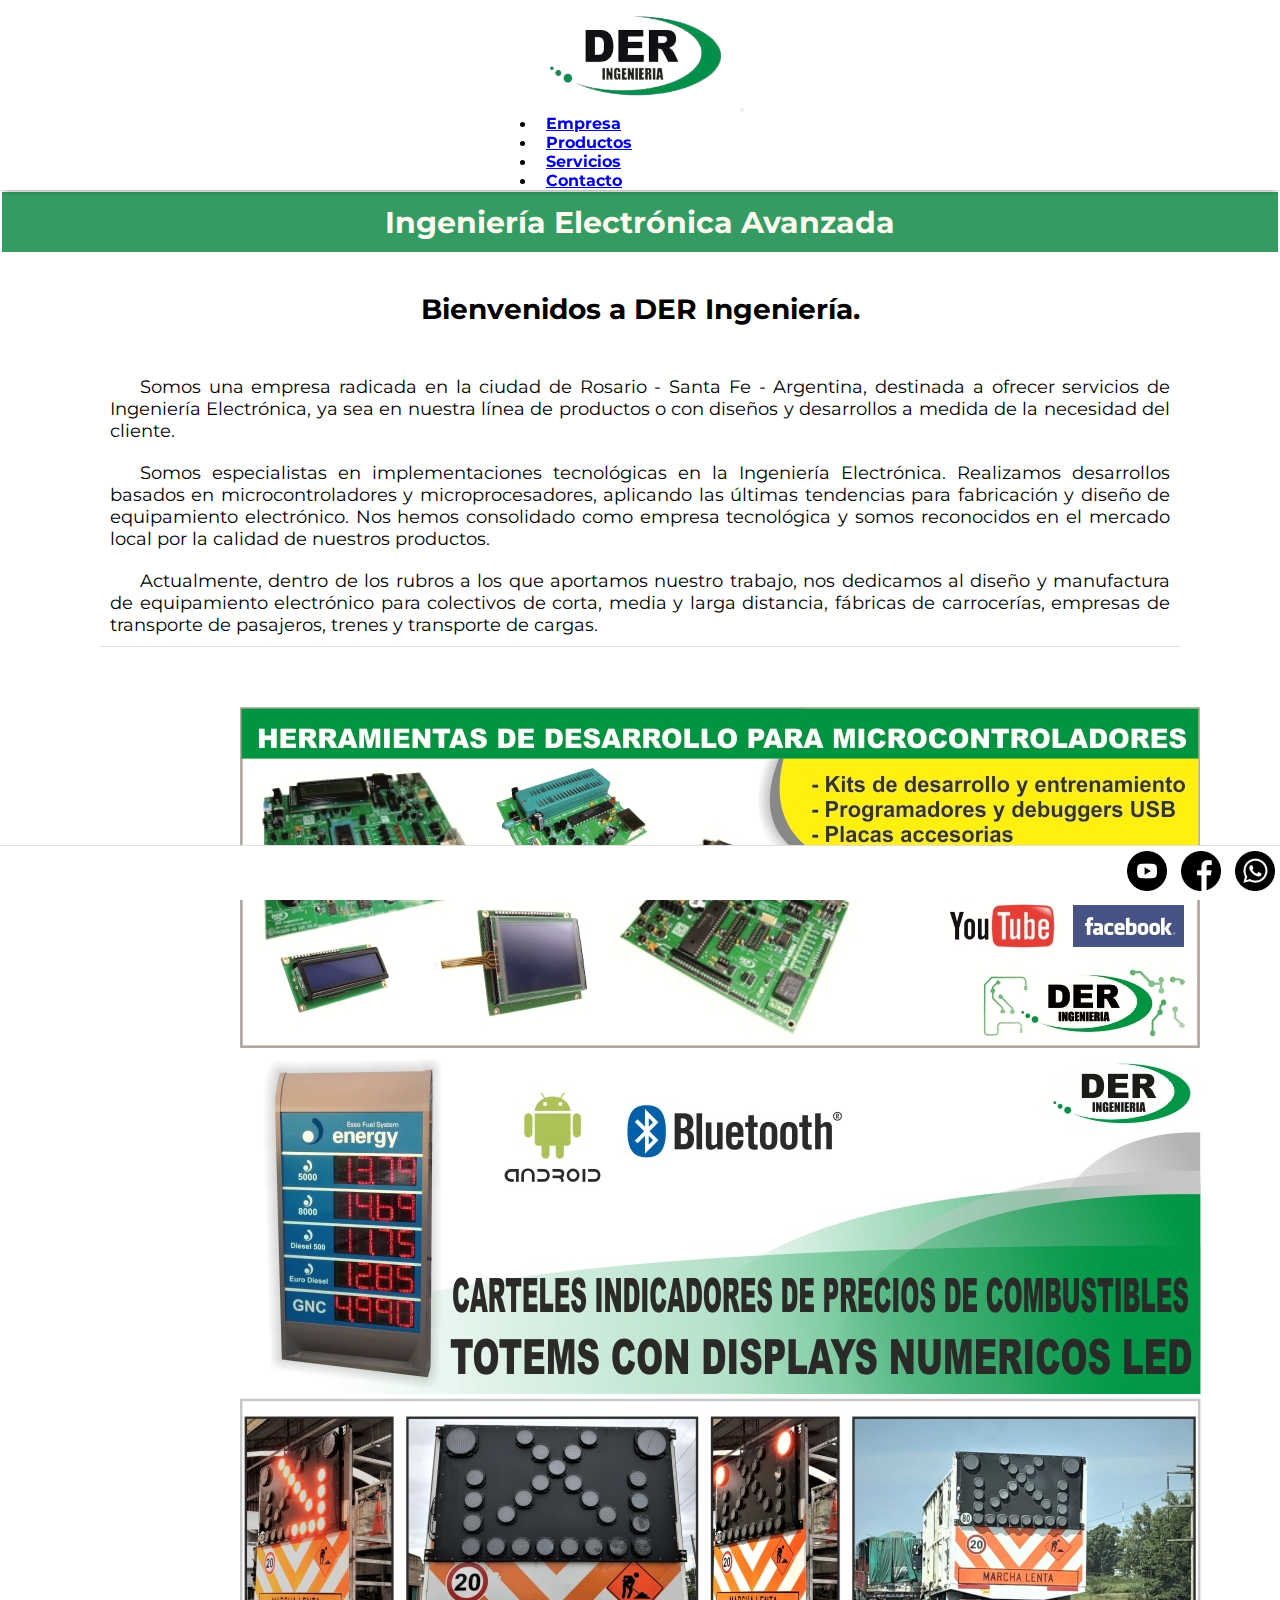
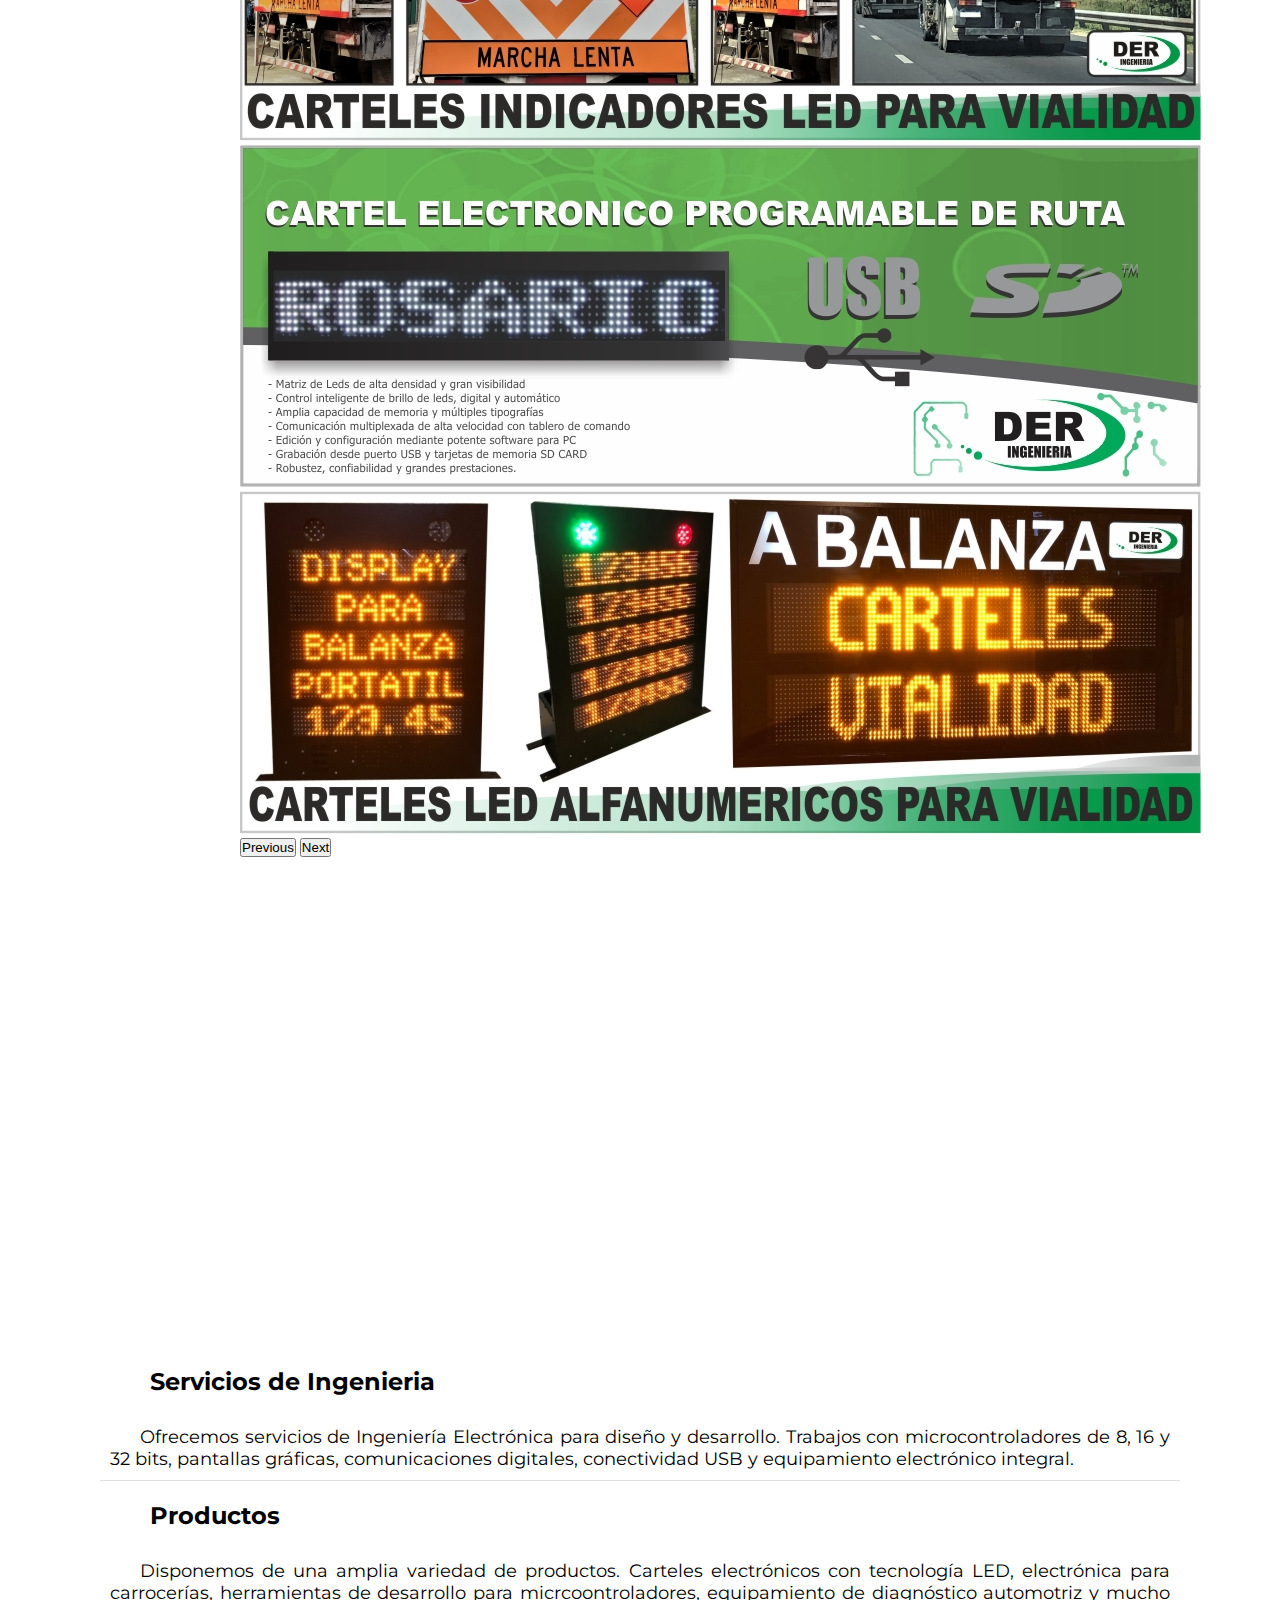
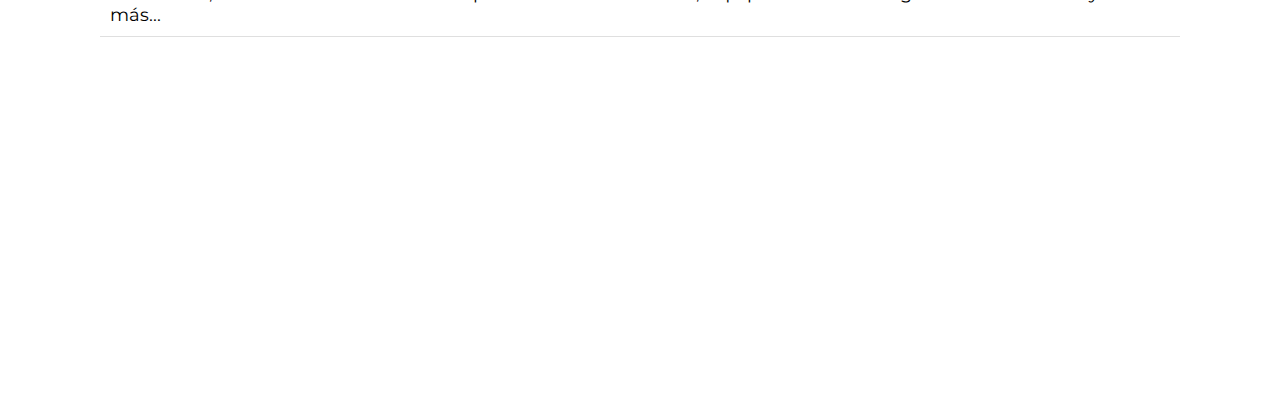
==== index.html @ 80d1bb1e "primer commit de proyecto JS" ====
<!DOCTYPE html>
<html lang="en">

<head>
  <meta charset="UTF-8">
  <meta http-equiv="X-UA-Compatible" content="IE=edge">
  <meta name="viewport" content="width=device-width, initial-scale=1.0">
  <!--!KEYWORD-->
  <meta name="keywords" content="ingenieria, electronica, desarrollo, fabricaion, automatizacion, industria, automotriz, inyectores, batea, ultrasonido, scaner, cartel, led, señalizacion, totem, vialidad">
  <!--!DESCRIPTION-->
  <meta name="description" content="Empresa tecnológica que ofrece productos de diseño y desarrollo electrónico propio, como así también servicios de ingeniería para terceros. Desarrollos de cartelería led textos pasantes y desarrollo electronico automatriz">  
  <!--!FAVICON-->
  <link rel="shortcut icon" href="./img/favicon.ico" type="image/x-icon">
  <!--TITLE-->
  <title>DER | Ingenieria Electronica. Desarrollos a medida del cliente.</title>
  <!--BOOTSTRAP-->
  <link href="https://cdn.jsdelivr.net/npm/bootstrap@5.0.2/dist/css/bootstrap.min.css" rel="stylesheet"
    integrity="sha384-EVSTQN3/azprG1Anm3QDgpJLIm9Nao0Yz1ztcQTwFspd3yD65VohhpuuCOmLASjC" crossorigin="anonymous">
  <!--CSS-->
  <link rel="stylesheet" href="./css/estilos.css">     
</head>

<body>
  <div class="grid-container">
    <header class="encabezado">
      <nav class="navbar navbar-expand-lg navbar-light">
        <div class="container-fluid">
          <a class="navbar-brand" href="./index.html"><img src="./img/logo.png" alt="Logo DER"></a>
          <button class="navbar-toggler" type="button" data-bs-toggle="collapse"
            data-bs-target="#navbarSupportedContent" aria-controls="navbarSupportedContent" aria-expanded="false"
            aria-label="Toggle navigation">
            <span class="navbar-toggler-icon"></span>
          </button>
          <div class="collapse navbar-collapse" id="navbarSupportedContent">
            <ul class="navbar-nav me-auto mb-2 mb-lg-0">              
              <li class="nav-item">
                <a class="nav-link" href="./pages/empresa.html">Empresa</a>
              </li>
              <li class="nav-item">
                <a class="nav-link" href="./pages/productos.html">Productos</a>
              </li>
              <li class="nav-item">
                <a class="nav-link" href="./pages/servicios.html">Servicios</a>
              </li>
              <li class="nav-item">
                <a class="nav-link" href="./pages/contacto.html">Contacto</a>
              </li>
            </ul>
          </div>
        </div>
      </nav>
    </header>
    <main class="contenido">
      <section class="section-h1">
        <h1>Ingeniería Electrónica Avanzada</h1>
      </section>
      <section class="index-bienvenidos">
        <h2>Bienvenidos a DER Ingeniería.</h2>
        <div>
          <p>Somos una empresa radicada en la ciudad de Rosario - Santa Fe - Argentina, destinada a ofrecer servicios de
            Ingeniería Electrónica, ya sea en nuestra línea de productos o con diseños y desarrollos a medida de la
            necesidad del cliente.
          </p>
          <p>Somos especialistas en implementaciones tecnológicas en la Ingeniería Electrónica. Realizamos desarrollos
            basados en microcontroladores y microprocesadores, aplicando las últimas tendencias para fabricación y
            diseño de equipamiento electrónico. Nos hemos consolidado como empresa tecnológica y somos reconocidos en el
            mercado local por la calidad de nuestros productos.
          </p>
          <p>Actualmente, dentro de los rubros a los que aportamos nuestro trabajo, nos dedicamos al diseño y
            manufactura de equipamiento electrónico para colectivos de corta, media y larga distancia, fábricas de
            carrocerías, empresas de transporte de pasajeros, trenes y transporte de cargas.
          </p>
        </div>
      </section>
      <section class="index-carrusel">        
        <div>
          <div id="carouselExampleControls" class="carousel slide" data-bs-ride="carousel">
            <div class="carousel-inner">
                <div class="carousel-item active">
                    <img src="./img/galeria-01.jpg" class="d-block w-100" alt="Placas desarrollo">
                </div>
                <div class="carousel-item">
                    <img src="./img/galeria-02.jpg" class="d-block w-100" alt="Totem informativo">
                </div>
                <div class="carousel-item">
                    <img src="./img/galeria-03.jpg" class="d-block w-100" alt="Señalizacion vialidad">
                </div>
                <div class="carousel-item">
                    <img src="./img/galeria-04.jpg" class="d-block w-100" alt="Cartel texto pasante">
                </div>
                <div class="carousel-item">
                  <img src="./img/galeria-05.jpg" class="d-block w-100" alt="Cartel texto pasante">
              </div>
            </div>
            <button class="carousel-control-prev" type="button" data-bs-target="#carouselExampleControls"
                data-bs-slide="prev">
                <span class="carousel-control-prev-icon" aria-hidden="true"></span>
                <span class="visually-hidden">Previous</span>
            </button>
            <button class="carousel-control-next" type="button" data-bs-target="#carouselExampleControls"
                data-bs-slide="next">
                <span class="carousel-control-next-icon" aria-hidden="true"></span>
                <span class="visually-hidden">Next</span>
            </button>
          </div>      
        </div>
      </section>
      <section class="index-hero">
      </section>      
      <section class="index-servicios-productos">
        <h2>Servicios de Ingenieria</h2>
        <div>
          <p>Ofrecemos servicios de Ingeniería Electrónica para diseño y desarrollo. Trabajos con microcontroladores de
            8, 16 y 32 bits, pantallas gráficas, comunicaciones digitales, conectividad USB y equipamiento electrónico
            integral.</p>
        </div>
        <h2>Productos</h2>
        <div>
          <p>Disponemos de una amplia variedad de productos. Carteles electrónicos con tecnología LED, electrónica para
            carrocerías, herramientas de desarrollo para micrcoontroladores, equipamiento de diagnóstico automotriz y
            mucho más...</p>
        </div>
      </section>
      <section class="index-videos">
        <article>
          <iframe width="382" height="215" src="https://www.youtube.com/embed/olby2ZAEmCo" title="YouTube video player"
            frameborder="0"
            allow="accelerometer; autoplay; clipboard-write; encrypted-media; gyroscope; picture-in-picture"
            allowfullscreen></iframe>
        </article>
        <article>
          <iframe width="382" height="215" src="https://www.youtube.com/embed/WHKkf8-tL34" title="YouTube video player"
            frameborder="0"
            allow="accelerometer; autoplay; clipboard-write; encrypted-media; gyroscope; picture-in-picture"
            allowfullscreen></iframe>
        </article>
      </section>
    </main>
    <footer class="pie">
      <div>
        <a href="https://www.youtube.com/user/wwsw" target="_blank"><img src="./img/footer-youtube.png"
            alt="Icono Youtube"></a>
        <a href="https://www.facebook.com/people/DER-Ingenier%C3%ADa/100059523351848/" target="_blank"><img
            src="./img/footer-facebook.png" alt="Icono Facebook"></a>
        <a href="https://api.whatsapp.com/send?phone=543416841623&text=" target="_blank"><img
            src="./img/footer-whatsapp.png" alt="Icono whatsapp"></a>
      </div>
    </footer>
  </div>
  <!--JS-->
  <script src="https://cdn.jsdelivr.net/npm/bootstrap@5.0.2/dist/js/bootstrap.bundle.min.js"
    integrity="sha384-MrcW6ZMFYlzcLA8Nl+NtUVF0sA7MsXsP1UyJoMp4YLEuNSfAP+JcXn/tWtIaxVXM"
    crossorigin="anonymous"></script>
  
  <!-- Código Javascript simulador interactivo -->
  <script src="./scripts/simulador.js"></script>

</body>

</html>
---- css/estilos.css ----
@import url("https://fonts.googleapis.com/css2?family=Montserrat:ital,wght@0,100;0,300;0,500;1,100;1,300;1,500&display=swap");
/*-----RESET------*/
* {
  margin: 0;
  padding: 0;
  box-sizing: border-box; }

/*-----GRIDS (INDEX Y PRODUCTOS) -----*/
.grid-container {
  display: grid;
  grid-template-columns: repeat(3, 1fr);
  grid-template-rows: auto auto 100px;
  grid-template-areas: "header header header"     "main main main" "footer footer footer"; }

.encabezado {
  grid-area: header; }

.contenido {
  grid-area: main; }

.pie {
  grid-area: footer; }

/*-----VARIABLES------*/
/*-----MIXINNS------*/
/*-----HEADER------*/
.encabezado {
  display: flex;
  justify-content: center;
  align-items: center;
  box-shadow: 0px 2px 7px -3px rgba(0, 0, 0, 0.67);
  -webkit-box-shadow: 0px 2px 7px -3px rgba(0, 0, 0, 0.67);
  -moz-box-shadow: 0px 2px 7px -3px rgba(0, 0, 0, 0.67);
  background: rgba(255, 255, 255, 0.9);
  position: sticky;
  top: 0px;
  z-index: 1; }
  .encabezado nav div a img {
    width: 180px;
    height: 90px;
    margin: 10px; }
  .encabezado nav div div ul li a {
    font-family: "Montserrat", sans-serif;
    font-weight: bold;
    font-size: 16px;
    margin: 10px; }

/*-----MAIN------*/
/*-----TITULOS------*/
.section-h1 {
  background-color: #349c63;
  height: 60px;
  display: flex;
  justify-content: center;
  align-items: center;
  margin: 2px; }
  .section-h1 h1 {
    font-family: "Montserrat", sans-serif;
    color: floralwhite;
    font-weight: bold;
    text-align: center;
    font-size: 30px;
    margin: 10px; }

/*-----INDEX------*/
.index-bienvenidos {
  display: flex;
  flex-direction: column;
  margin-left: 50px;
  margin-right: 50px;
  margin-top: 20px;
  margin-bottom: 20px; }
  .index-bienvenidos h2 {
    font-family: "Montserrat", sans-serif;
    font-weight: bold;
    text-align: center;
    font-size: 28px;
    margin: 20px; }
  .index-bienvenidos div {
    display: flex;
    flex-direction: column;
    border-bottom: 1px solid #dfdfdf;
    margin-left: 50px;
    margin-right: 50px;
    margin-top: 20px;
    margin-bottom: 20px; }
    .index-bienvenidos div p {
      font-family: "Montserrat", sans-serif;
      text-align: justify;
      text-indent: 30px;
      font-size: 18px;
      margin: 10px; }

.index-carrusel {
  display: flex;
  justify-content: center;
  align-items: center;
  margin: 40px; }
  .index-carrusel div {
    width: 800px; }

.index-hero {
  background-image: linear-gradient(to bottom, rgba(255, 255, 255, 0.502), rgba(52, 156, 99, 0.678)), url("../img/fondo.jpg");
  background-repeat: no-repeat;
  background-size: cover;
  background-position: center;
  background-attachment: fixed;
  width: 100%;
  height: 50vh; }

.index-servicios-productos {
  margin-left: 50px;
  margin-right: 50px;
  margin-top: 20px;
  margin-bottom: 10px; }
  .index-servicios-productos h2 {
    font-family: "Montserrat", sans-serif;
    font-weight: bold;
    text-align: left;
    font-size: 24px;
    margin-left: 100px;
    margin-right: 100px;
    margin-top: 10px;
    margin-bottom: 10px; }
  .index-servicios-productos div {
    display: flex;
    flex-direction: column;
    border-bottom: 1px solid #dfdfdf;
    margin-left: 50px;
    margin-right: 50px;
    margin-top: 20px;
    margin-bottom: 20px; }
    .index-servicios-productos div p {
      font-family: "Montserrat", sans-serif;
      text-align: justify;
      text-indent: 30px;
      font-size: 18px;
      margin: 10px; }

.index-videos {
  display: flex;
  justify-content: center;
  align-items: center; }
  .index-videos article {
    margin: 10px; }

/*-----EMPRESA------*/
.empresa-parrafos {
  display: flex;
  flex-direction: column;
  margin: 100px; }
  .empresa-parrafos .empresa-parrafos-div {
    display: flex;
    border-bottom: 1px solid #dfdfdf;
    margin: 20px; }
    .empresa-parrafos .empresa-parrafos-div h2 {
      font-family: "Montserrat", sans-serif;
      font-size: 32px;
      margin: 10px;
      width: 250px; }
    .empresa-parrafos .empresa-parrafos-div div {
      display: flex;
      flex-direction: column;
      margin-left: 30px;
      width: 100%; }
      .empresa-parrafos .empresa-parrafos-div div p {
        font-family: "Montserrat", sans-serif;
        text-indent: 30px;
        font-size: 18px; }

/*-----PRODUCTOS------*/
.productos-hero {
  display: flex;
  flex-direction: column;
  border-bottom: 1px solid #dfdfdf;
  margin-left: 100px;
  margin-right: 100px;
  margin-top: 20px;
  margin-bottom: 20px; }
  .productos-hero div p {
    font-family: "Montserrat", sans-serif;
    text-indent: 30px;
    font-size: 18px;
    margin: 10px; }

.productos div {
  display: flex;
  justify-content: space-evenly;
  align-items: center; }
  .productos div div {
    display: flex;
    flex-direction: column;
    text-align: center;
    width: 300px;
    height: 380px;
    margin: 20px;
    border: 1px solid gray;
    transition: 0.5s; }
    .productos div div:hover {
      transform: scale(1.05); }
    .productos div div img {
      width: 300px;
      height: 300px;
      padding: 5px; }
    .productos div div h2 {
      font-family: "Montserrat", sans-serif;
      font-weight: bold;
      font-size: 20px;
      margin: 10px; }
    .productos div div a {
      text-decoration: none;
      color: white;
      background-color: #349c63;
      font-family: "Montserrat", sans-serif;
      font-weight: bold;
      font-size: 14px;
      padding: 5px; }

/*-----SERVICIOS------*/
.servicios-hero {
  display: flex;
  justify-content: center;
  align-items: center;
  margin-left: 50px;
  margin-right: 50px;
  margin-top: 30px;
  margin-bottom: 30px; }
  .servicios-hero img {
    margin: 30px;
    width: 700px; }

.servicios-parrafos {
  margin: 100px;
  margin-left: 100px;
  margin-right: 100px;
  margin-top: 10px;
  margin-bottom: 100px; }
  .servicios-parrafos h2 {
    font-family: "Montserrat", sans-serif;
    font-weight: bold;
    text-align: left;
    font-size: 24px;
    margin-left: 50px;
    margin-right: 50px;
    margin-top: 10px;
    margin-bottom: 10px; }
  .servicios-parrafos div {
    display: flex;
    flex-direction: column;
    border-bottom: 1px solid #dfdfdf;
    margin-left: 50px;
    margin-right: 50px;
    margin-top: 20px;
    margin-bottom: 20px; }
    .servicios-parrafos div p {
      font-family: "Montserrat", sans-serif;
      text-align: justify;
      text-indent: 30px;
      font-size: 18px;
      margin: 10px; }

/*-----CONTACTO------*/
.contacto-consulta {
  display: flex;
  justify-content: center;
  align-items: center;
  margin: 30px; }
  .contacto-consulta form {
    width: 500px; }
    .contacto-consulta form div label {
      font-family: "Montserrat", sans-serif; }
    .contacto-consulta form div button {
      font-family: "Montserrat", sans-serif; }

.contacto-ubicacion {
  display: flex;
  flex-direction: column;
  align-items: center;
  margin-left: 100px;
  margin-right: 100px;
  margin-top: 50px;
  margin-bottom: 80px; }
  .contacto-ubicacion h2 {
    font-family: "Montserrat", sans-serif;
    font-weight: bold;
    text-align: center;
    font-size: 24px;
    margin: 15px; }

/*-----FOOTER------*/
.pie {
  display: flex;
  flex-direction: column;
  position: fixed;
  left: 0;
  bottom: 0;
  width: 100%;
  background-color: white;
  border-top: 1px solid #dfdfdf;
  text-align: right; }
  .pie div a img {
    width: 40px;
    height: 40px;
    margin: 5px; }

/*-----MEDIA QUERY------*/
@media screen and (max-width: 1020px) {
  .grid-container {
    grid-template-columns: repeat(2, 1fr);
    grid-template-areas: "header header"         "main main" "footer footer"; }
  .index-carrusel div {
    width: 675px; }
  .index-videos {
    flex-direction: column; }
  .productos div {
    flex-direction: column; }
  .servicios-hero img {
    width: 500px; } }

@media screen and (max-width: 680px) {
  .section-h1 {
    height: 80px; }
  .encabezado {
    flex-direction: column;
    justify-content: center;
    align-items: center; }
  .index-bienvenidos div {
    margin-left: 30px;
    margin-right: 30px; }
  .index-bienvenidos div p {
    text-align: left; }
  .index-carrusel div {
    width: 490px; }
  .index-hero {
    height: 40vh; }
  .empresa-parrafos {
    margin-left: 20px;
    margin-right: 20px;
    margin-top: 20px;
    margin-bottom: 80px; }
  .index-servicios-productos div {
    margin-left: 30px;
    margin-right: 30px; }
  .index-servicios-productos div p {
    text-align: left; }
  .empresa-parrafos-div {
    flex-direction: column;
    align-items: center; }
  .empresa-parrafos-div h2 {
    text-align: center;
    font-size: 24px;
    margin: 5px;
    width: 150px; }
  .empresa-parrafos-div div {
    margin: 5px; }
  .productos-hero {
    margin: 10px; }
  .servicios-hero img {
    width: 400px; }
  .servicios-parrafos {
    margin-left: 20px;
    margin-right: 20px;
    margin-top: 20px;
    margin-bottom: 80px; }
  .servicios-parrafos h2 {
    margin: 30px; }
  .servicios-parrafos div {
    margin-left: 30px;
    margin-right: 30px; }
  .servicios-parrafos div p {
    text-align: left; } }

@media screen and (max-width: 500px) {
  .section-h1 {
    height: 100px; }
  .index-bienvenidos {
    margin-left: 20px;
    margin-right: 20px; }
  .index-bienvenidos div {
    margin-left: 5px;
    margin-right: 5px; }
  .index-carrusel div {
    width: 340px; }
  .index-hero {
    height: 30vh; }
  .index-servicios-productos {
    margin: 10px; }
  .index-servicios-productos h2 {
    margin-left: 20px;
    margin-right: 20px; }
  .index-videos {
    scale: 80%; }
  .contacto-ubicacion {
    scale: 70%; }
  .servicios-hero img {
    width: 300px; }
  .servicios-parrafos h2 {
    margin: 10px; }
  .servicios-parrafos div {
    margin: 10px; } }

@media screen and (max-width: 350px) {
  .grid-container {
    grid-template-columns: repeat 1fr;
    grid-template-areas: "header" "main" "footer"; }
  .servicios-hero img {
    width: 250px; } }
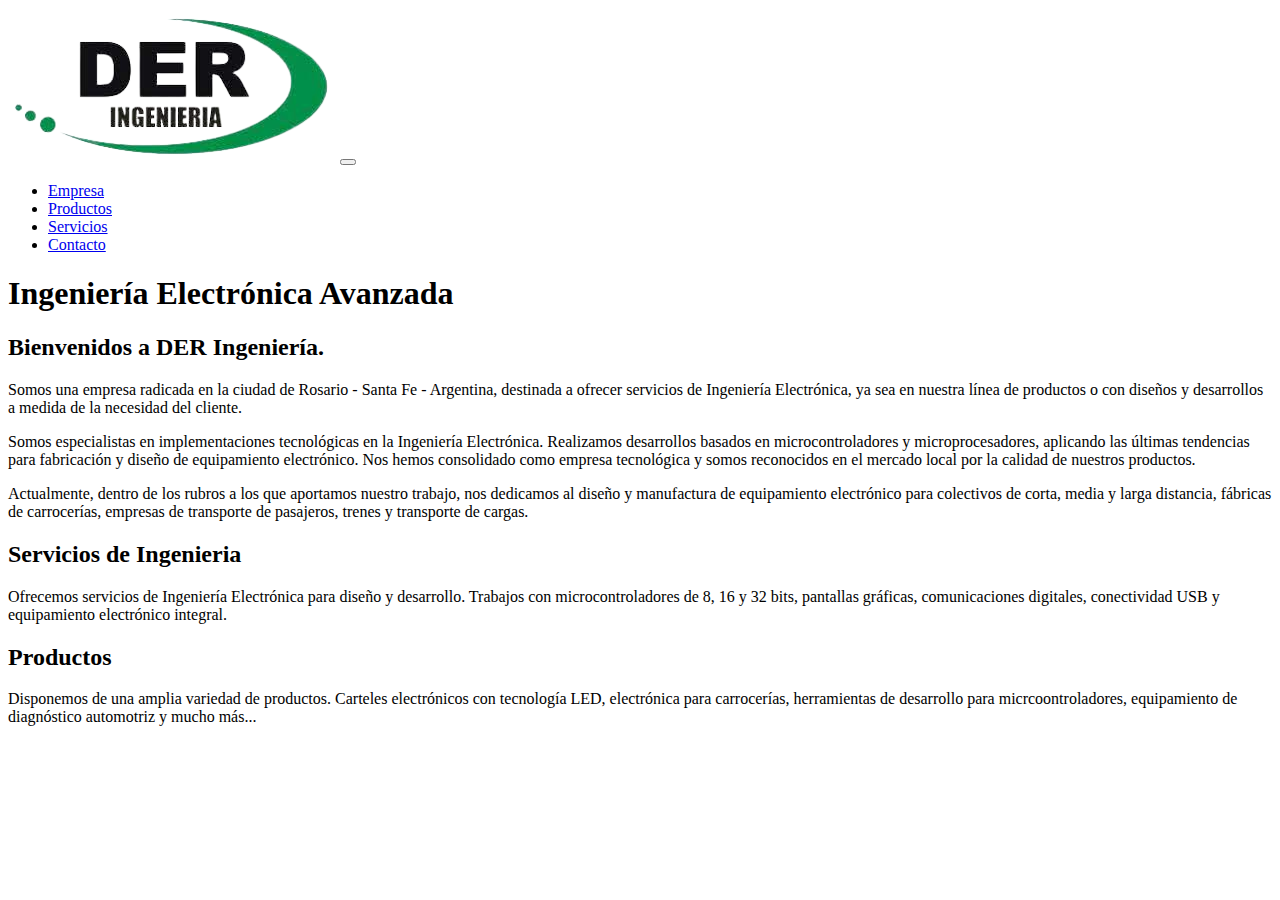
==== commit ab813e69: "Correcciones de proyecto JS, parte de codigo HTML comentado para que los alerts se puedan ejecutar c" ====
--- a/index.html
+++ b/index.html
@@ -14,10 +14,10 @@
   <!--TITLE-->
   <title>DER | Ingenieria Electronica. Desarrollos a medida del cliente.</title>
   <!--BOOTSTRAP-->
-  <link href="https://cdn.jsdelivr.net/npm/bootstrap@5.0.2/dist/css/bootstrap.min.css" rel="stylesheet"
-    integrity="sha384-EVSTQN3/azprG1Anm3QDgpJLIm9Nao0Yz1ztcQTwFspd3yD65VohhpuuCOmLASjC" crossorigin="anonymous">
+  <!-- <link href="https://cdn.jsdelivr.net/npm/bootstrap@5.0.2/dist/css/bootstrap.min.css" rel="stylesheet"
+    integrity="sha384-EVSTQN3/azprG1Anm3QDgpJLIm9Nao0Yz1ztcQTwFspd3yD65VohhpuuCOmLASjC" crossorigin="anonymous"> -->
   <!--CSS-->
-  <link rel="stylesheet" href="./css/estilos.css">     
+  <!-- <link rel="stylesheet" href="./css/estilos.css">      -->
 </head>
 
 <body>
@@ -72,7 +72,7 @@
           </p>
         </div>
       </section>
-      <section class="index-carrusel">        
+      <!-- <section class="index-carrusel">        
         <div>
           <div id="carouselExampleControls" class="carousel slide" data-bs-ride="carousel">
             <div class="carousel-inner">
@@ -104,7 +104,7 @@
             </button>
           </div>      
         </div>
-      </section>
+      </section> -->
       <section class="index-hero">
       </section>      
       <section class="index-servicios-productos">
@@ -121,7 +121,7 @@
             mucho más...</p>
         </div>
       </section>
-      <section class="index-videos">
+      <!-- <section class="index-videos">
         <article>
           <iframe width="382" height="215" src="https://www.youtube.com/embed/olby2ZAEmCo" title="YouTube video player"
             frameborder="0"
@@ -134,26 +134,29 @@
             allow="accelerometer; autoplay; clipboard-write; encrypted-media; gyroscope; picture-in-picture"
             allowfullscreen></iframe>
         </article>
-      </section>
+      </section> -->
     </main>
     <footer class="pie">
-      <div>
+      <!-- <div>
         <a href="https://www.youtube.com/user/wwsw" target="_blank"><img src="./img/footer-youtube.png"
             alt="Icono Youtube"></a>
         <a href="https://www.facebook.com/people/DER-Ingenier%C3%ADa/100059523351848/" target="_blank"><img
             src="./img/footer-facebook.png" alt="Icono Facebook"></a>
         <a href="https://api.whatsapp.com/send?phone=543416841623&text=" target="_blank"><img
             src="./img/footer-whatsapp.png" alt="Icono whatsapp"></a>
-      </div>
+      </div> -->
     </footer>
   </div>
-  <!--JS-->
-  <script src="https://cdn.jsdelivr.net/npm/bootstrap@5.0.2/dist/js/bootstrap.bundle.min.js"
-    integrity="sha384-MrcW6ZMFYlzcLA8Nl+NtUVF0sA7MsXsP1UyJoMp4YLEuNSfAP+JcXn/tWtIaxVXM"
-    crossorigin="anonymous"></script>
-  
+
   <!-- Código Javascript simulador interactivo -->
   <script src="./scripts/simulador.js"></script>
+  
+  <!--JS-->
+  <!-- <script src="https://cdn.jsdelivr.net/npm/bootstrap@5.0.2/dist/js/bootstrap.bundle.min.js"
+    integrity="sha384-MrcW6ZMFYlzcLA8Nl+NtUVF0sA7MsXsP1UyJoMp4YLEuNSfAP+JcXn/tWtIaxVXM"
+    crossorigin="anonymous"></script> -->
+  
+  
 
 </body>
 
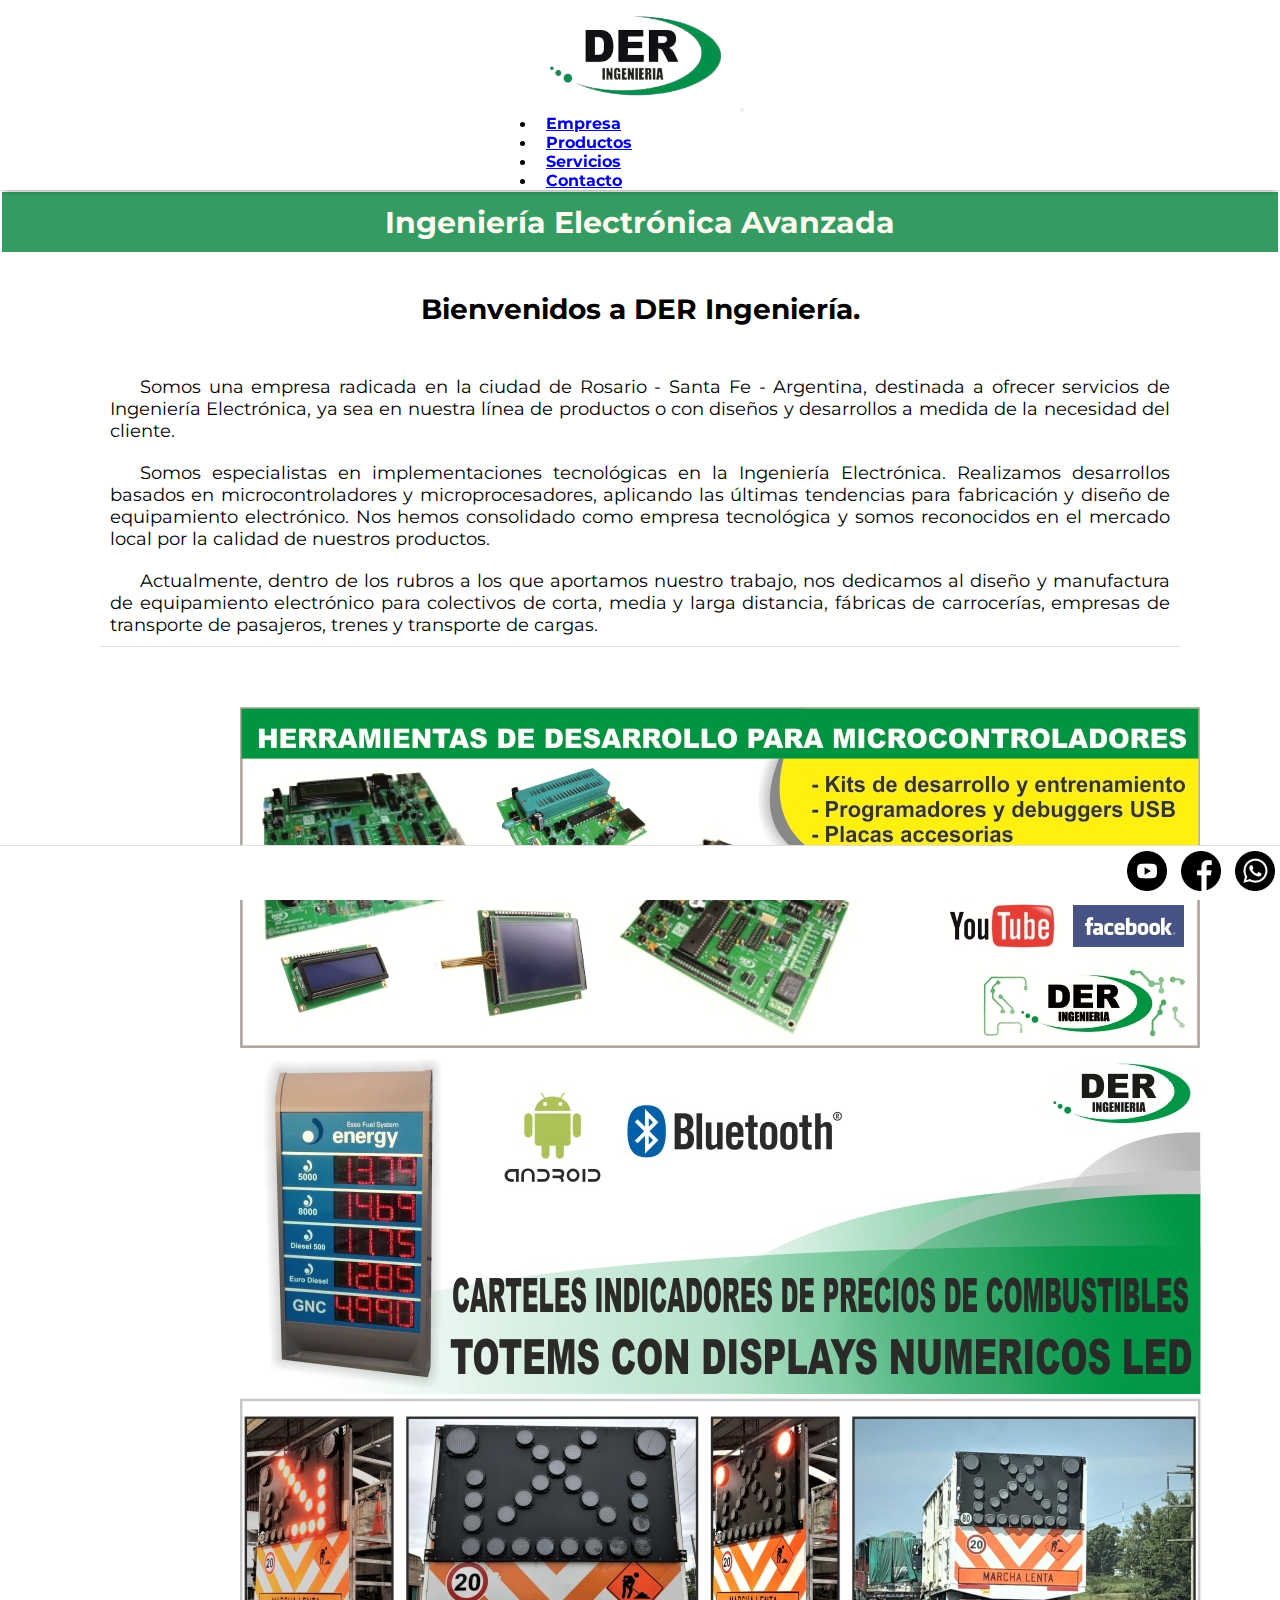
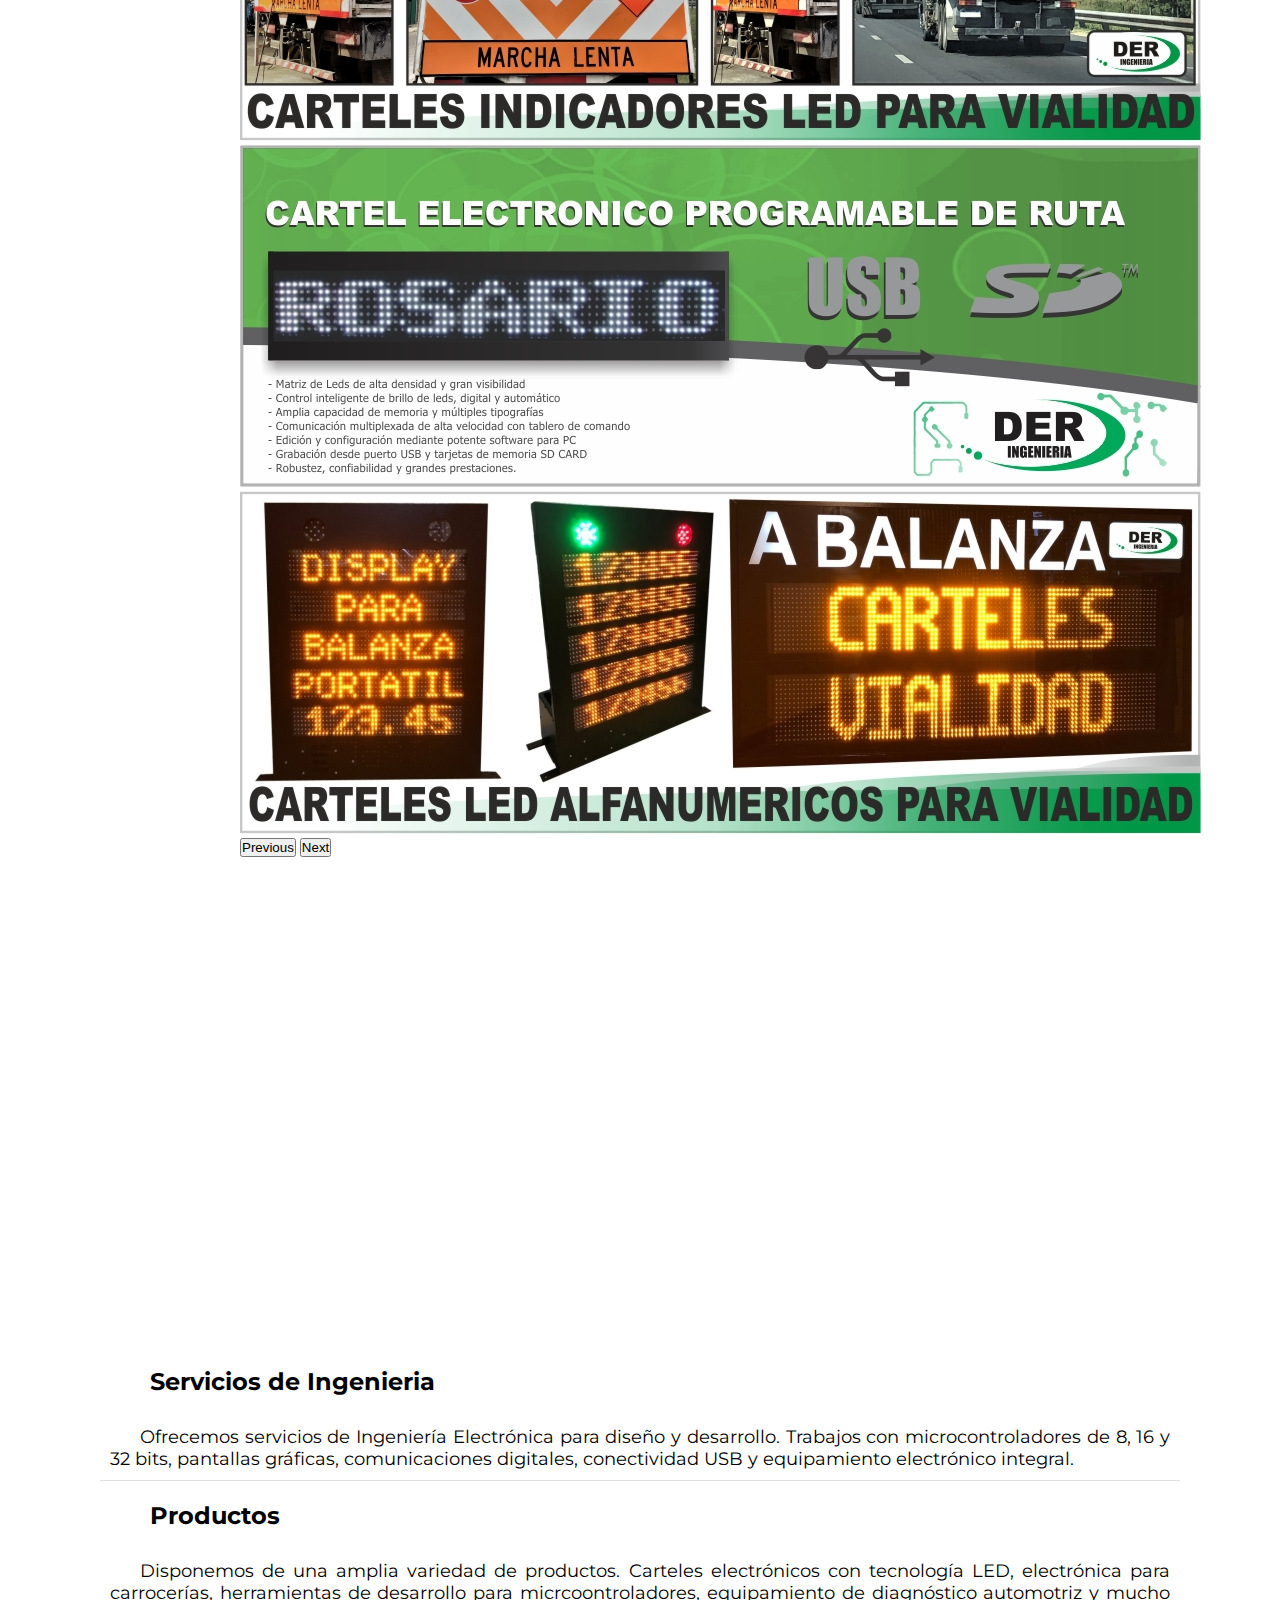
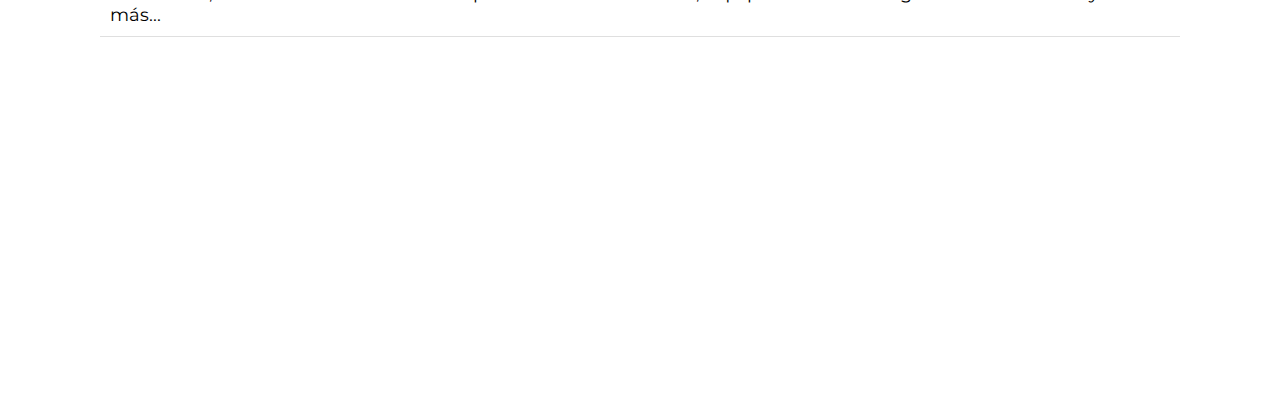
==== commit ba5b94bc: "3er pre entrega del proyecto" ====
--- a/index.html
+++ b/index.html
@@ -14,10 +14,10 @@
   <!--TITLE-->
   <title>DER | Ingenieria Electronica. Desarrollos a medida del cliente.</title>
   <!--BOOTSTRAP-->
-  <!-- <link href="https://cdn.jsdelivr.net/npm/bootstrap@5.0.2/dist/css/bootstrap.min.css" rel="stylesheet"
-    integrity="sha384-EVSTQN3/azprG1Anm3QDgpJLIm9Nao0Yz1ztcQTwFspd3yD65VohhpuuCOmLASjC" crossorigin="anonymous"> -->
+  <link href="https://cdn.jsdelivr.net/npm/bootstrap@5.0.2/dist/css/bootstrap.min.css" rel="stylesheet"
+    integrity="sha384-EVSTQN3/azprG1Anm3QDgpJLIm9Nao0Yz1ztcQTwFspd3yD65VohhpuuCOmLASjC" crossorigin="anonymous">
   <!--CSS-->
-  <!-- <link rel="stylesheet" href="./css/estilos.css">      -->
+  <link rel="stylesheet" href="./css/estilos.css">     
 </head>
 
 <body>
@@ -72,7 +72,7 @@
           </p>
         </div>
       </section>
-      <!-- <section class="index-carrusel">        
+      <section class="index-carrusel">        
         <div>
           <div id="carouselExampleControls" class="carousel slide" data-bs-ride="carousel">
             <div class="carousel-inner">
@@ -104,7 +104,7 @@
             </button>
           </div>      
         </div>
-      </section> -->
+      </section>
       <section class="index-hero">
       </section>      
       <section class="index-servicios-productos">
@@ -121,7 +121,7 @@
             mucho más...</p>
         </div>
       </section>
-      <!-- <section class="index-videos">
+      <section class="index-videos">
         <article>
           <iframe width="382" height="215" src="https://www.youtube.com/embed/olby2ZAEmCo" title="YouTube video player"
             frameborder="0"
@@ -134,30 +134,24 @@
             allow="accelerometer; autoplay; clipboard-write; encrypted-media; gyroscope; picture-in-picture"
             allowfullscreen></iframe>
         </article>
-      </section> -->
+      </section>
     </main>
     <footer class="pie">
-      <!-- <div>
+      <div>
         <a href="https://www.youtube.com/user/wwsw" target="_blank"><img src="./img/footer-youtube.png"
             alt="Icono Youtube"></a>
         <a href="https://www.facebook.com/people/DER-Ingenier%C3%ADa/100059523351848/" target="_blank"><img
             src="./img/footer-facebook.png" alt="Icono Facebook"></a>
         <a href="https://api.whatsapp.com/send?phone=543416841623&text=" target="_blank"><img
             src="./img/footer-whatsapp.png" alt="Icono whatsapp"></a>
-      </div> -->
+      </div>
     </footer>
-  </div>
-
-  <!-- Código Javascript simulador interactivo -->
-  <script src="./scripts/simulador.js"></script>
+  </div>  
   
   <!--JS-->
-  <!-- <script src="https://cdn.jsdelivr.net/npm/bootstrap@5.0.2/dist/js/bootstrap.bundle.min.js"
+  <script src="https://cdn.jsdelivr.net/npm/bootstrap@5.0.2/dist/js/bootstrap.bundle.min.js"
     integrity="sha384-MrcW6ZMFYlzcLA8Nl+NtUVF0sA7MsXsP1UyJoMp4YLEuNSfAP+JcXn/tWtIaxVXM"
-    crossorigin="anonymous"></script> -->
-  
-  
-
+    crossorigin="anonymous">
+  </script>      
 </body>
-
 </html>--- a/css/estilos.css
+++ b/css/estilos.css
@@ -184,6 +184,18 @@
     text-indent: 30px;
     font-size: 18px;
     margin: 10px; }
+  .productos-hero div a {
+    text-decoration: none;
+    margin: 20px; }
+    .productos-hero div a h2 {
+      font-family: "Montserrat", sans-serif;
+      font-size: 24px;
+      text-align: center;
+      font-weight: bold;
+      color: black;
+      transition: 0.5s; }
+      .productos-hero div a h2:hover {
+        transform: scale(1.05); }
 
 .productos div {
   display: flex;
@@ -286,6 +298,34 @@
     font-family: "Montserrat", sans-serif;
     font-weight: bold;
     text-align: center;
+    font-size: 24px;
+    margin: 15px; }
+
+/*-----PRESUPUESTADOR------*/
+.ingreso-producto {
+  display: flex;
+  justify-content: center;
+  align-items: center;
+  margin: 30px; }
+  .ingreso-producto form {
+    width: 500px; }
+    .ingreso-producto form div label {
+      font-family: "Montserrat", sans-serif; }
+    .ingreso-producto form div button {
+      font-family: "Montserrat", sans-serif; }
+
+.presupuesto {
+  display: flex;
+  flex-direction: column;
+  align-items: start;
+  margin-left: 100px;
+  margin-right: 100px;
+  margin-top: 50px;
+  margin-bottom: 100px; }
+  .presupuesto h2 {
+    font-family: "Montserrat", sans-serif;
+    font-weight: normal;
+    text-align: left;
     font-size: 24px;
     margin: 15px; }
 
